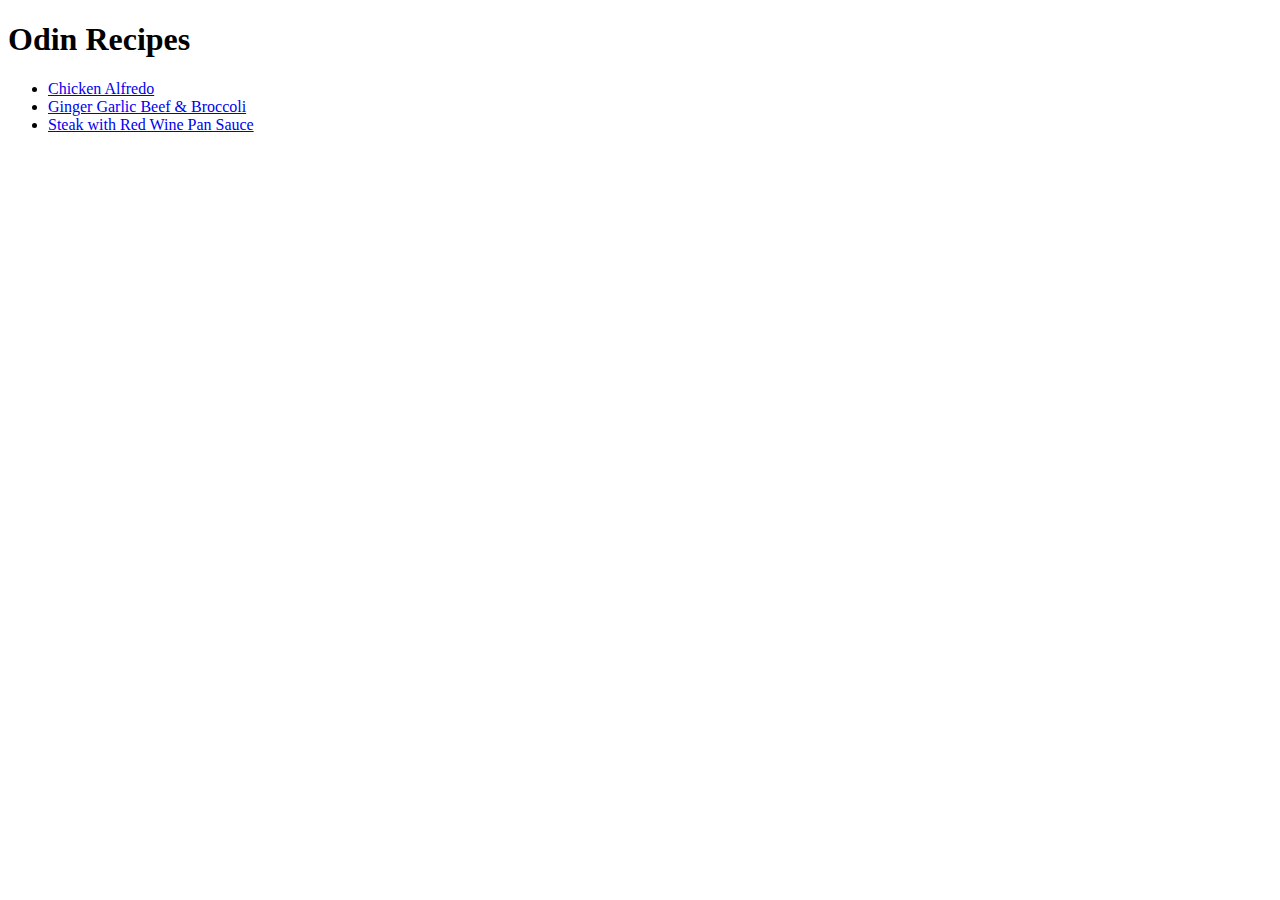
==== index.html @ 6f72dac8 "Make a bare-bone HTML website" ====
<!DOCTYPE html>
<html lang="en">
<head>
    <meta charset="UTF-8">
    <meta http-equiv="X-UA-Compatible" content="IE=edge">
    <meta name="viewport" content="width=\, initial-scale=1.0">
    <title>Odin Recipes</title>
</head>
<body>
    <h1>Odin Recipes</h1>
    <ul>
        <li><a href="./recipes/chicken-alfredo.html">Chicken Alfredo</a></li>
        <li><a href="./recipes/ginger-garlic-beef-and-broccoli.html">Ginger Garlic Beef & Broccoli</a></li>
        <li><a href="./recipes/steak-pan-sauce.html">Steak with Red Wine Pan Sauce</a></li>
    </ul>
</body>
</html>
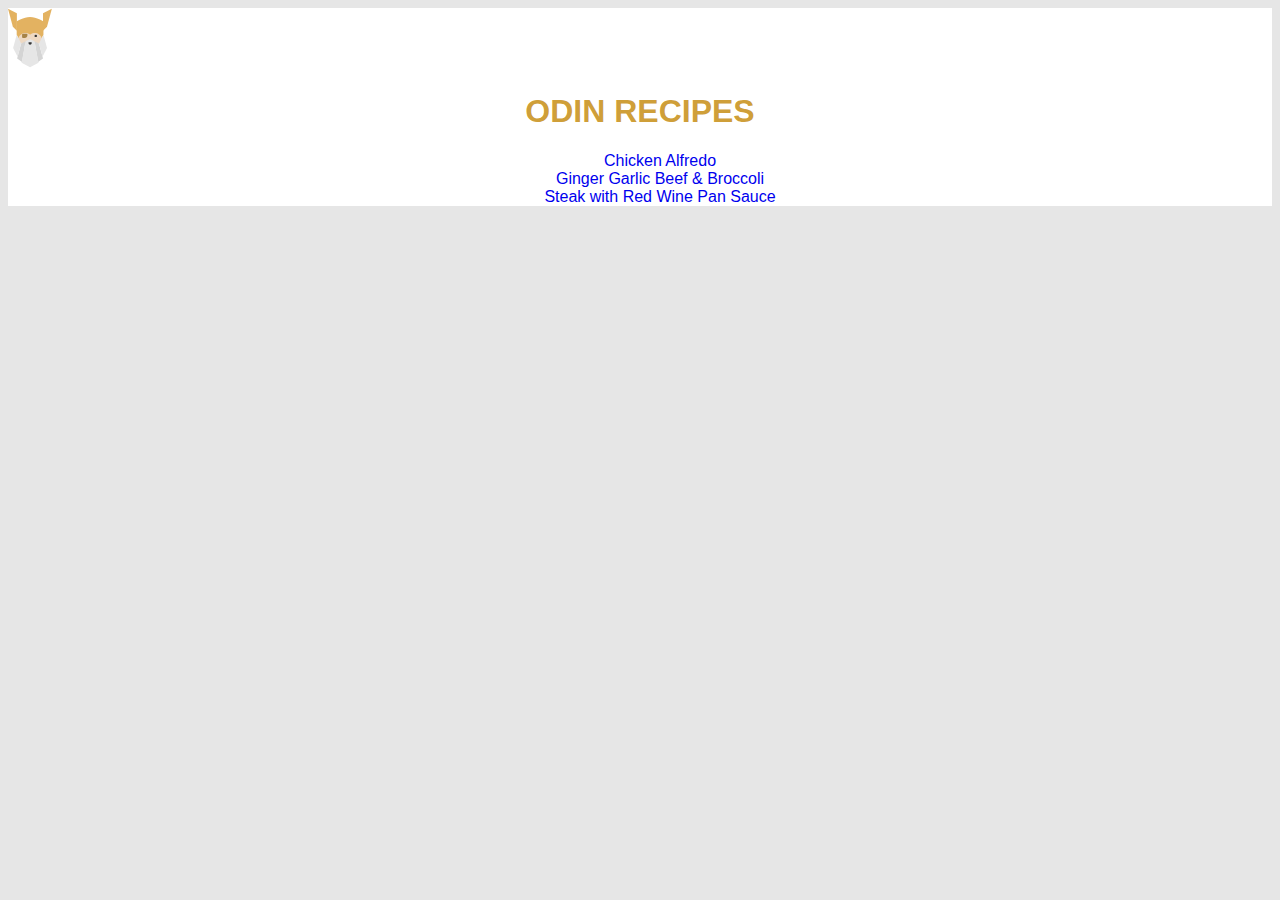
==== commit 1e306568: "Add basic CSS styles" ====
--- a/index.html
+++ b/index.html
@@ -5,13 +5,17 @@
     <meta http-equiv="X-UA-Compatible" content="IE=edge">
     <meta name="viewport" content="width=\, initial-scale=1.0">
     <title>Odin Recipes</title>
+    <link rel="stylesheet" href="style.css">
 </head>
 <body>
-    <h1>Odin Recipes</h1>
-    <ul>
-        <li><a href="./recipes/chicken-alfredo.html">Chicken Alfredo</a></li>
-        <li><a href="./recipes/ginger-garlic-beef-and-broccoli.html">Ginger Garlic Beef & Broccoli</a></li>
-        <li><a href="./recipes/steak-pan-sauce.html">Steak with Red Wine Pan Sauce</a></li>
-    </ul>
+    <div class="container">
+        <img src="./images/odin-sign.svg" alt="the Odin Project Trademark">
+        <h1 class="title align-center">Odin Recipes</h1>
+        <ul class="dishes">
+            <li><a href="./recipes/chicken-alfredo.html">Chicken Alfredo</a></li>
+            <li><a href="./recipes/ginger-garlic-beef-and-broccoli.html">Ginger Garlic Beef & Broccoli</a></li>
+            <li><a href="./recipes/steak-pan-sauce.html">Steak with Red Wine Pan Sauce</a></li>
+        </ul>
+    </div>
 </body>
 </html>--- a/style.css
+++ b/style.css
@@ -0,0 +1,42 @@
+* {
+    font-family: 'Gill Sans', 'Gill Sans MT', Calibri, 'Trebuchet MS', sans-serif;
+}
+
+.title {
+    font-weight: bold;
+}
+
+.title.align-center {
+    text-align: center;
+    text-transform: uppercase;
+    color: #c9921de6;
+}
+
+.title.align-left {
+    text-align: left;
+    color: hsl(216, 28%, 20%);
+}
+
+.container {
+    background-color: hsl(0, 0%, 100%)
+}
+
+body {
+    background-color: hsl(0, 0%, 90%);
+}
+
+ul {
+    list-style-type: none;
+}
+
+li {
+    color: hsl(0, 0%, 21%);
+}
+
+.dishes li {
+    text-align: center;
+}
+
+a {
+    text-decoration: none;
+}
